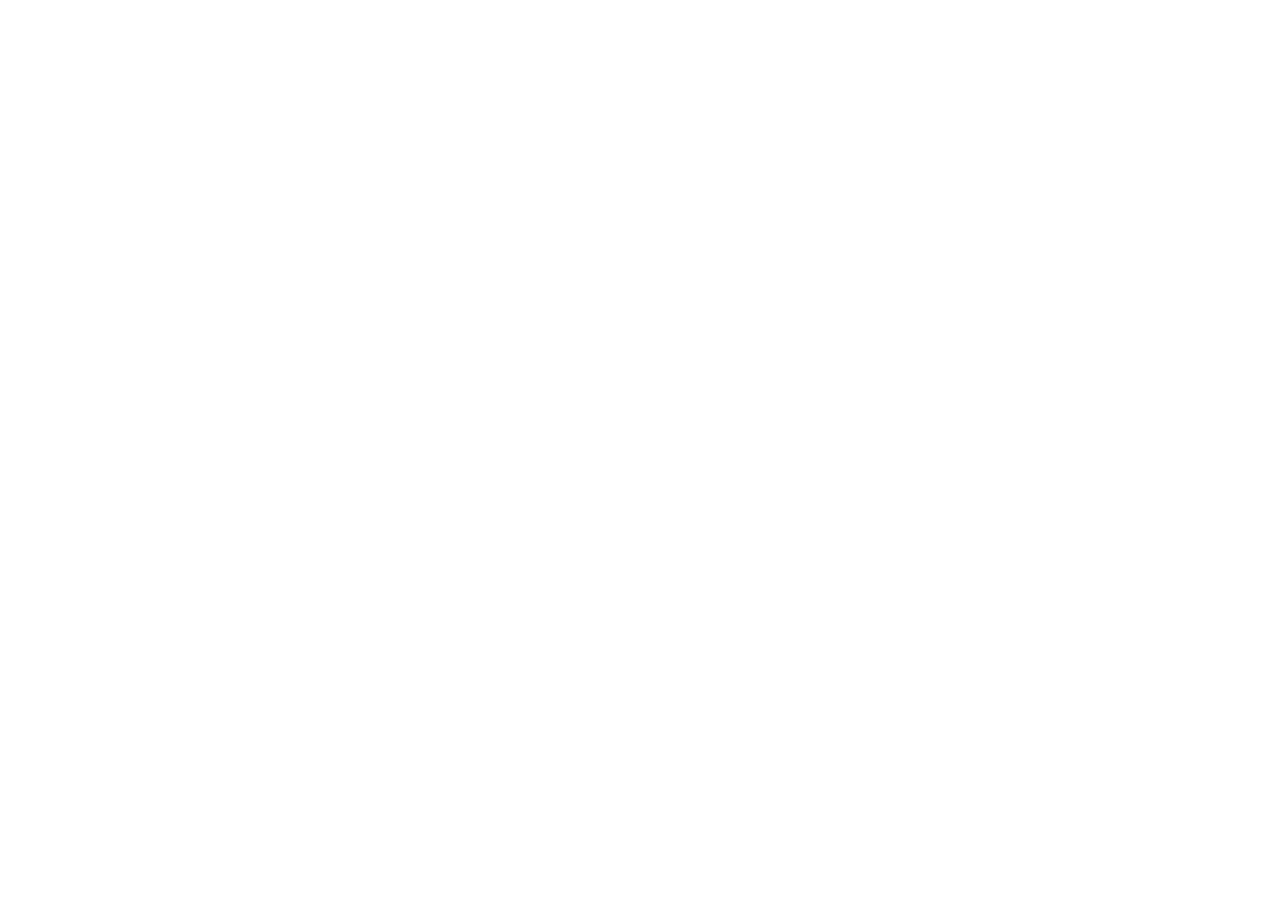
==== docs/index.html @ 73e0913f "Docs Agregado" ====
<!doctype html><html lang="en"><head><meta charset="utf-8"/><link rel="icon" href="/favicon.ico"/><meta name="viewport" content="width=device-width,initial-scale=1"/><meta name="theme-color" content="#000000"/><meta name="description" content="Web site created using create-react-app"/><link rel="apple-touch-icon" href="/logo192.png"/><link rel="manifest" href="/manifest.json"/><link rel="stylesheet" href="https://cdnjs.cloudflare.com/ajax/libs/animate.css/4.1.1/animate.min.css"/><title>Gifs Expert App</title><link href="/static/css/main.c2896180.chunk.css" rel="stylesheet"></head><body><noscript>You need to enable JavaScript to run this app.</noscript><div id="root"></div><script>!function(e){function r(r){for(var n,p,f=r[0],i=r[1],l=r[2],c=0,s=[];c<f.length;c++)p=f[c],Object.prototype.hasOwnProperty.call(o,p)&&o[p]&&s.push(o[p][0]),o[p]=0;for(n in i)Object.prototype.hasOwnProperty.call(i,n)&&(e[n]=i[n]);for(a&&a(r);s.length;)s.shift()();return u.push.apply(u,l||[]),t()}function t(){for(var e,r=0;r<u.length;r++){for(var t=u[r],n=!0,f=1;f<t.length;f++){var i=t[f];0!==o[i]&&(n=!1)}n&&(u.splice(r--,1),e=p(p.s=t[0]))}return e}var n={},o={1:0},u=[];function p(r){if(n[r])return n[r].exports;var t=n[r]={i:r,l:!1,exports:{}};return e[r].call(t.exports,t,t.exports,p),t.l=!0,t.exports}p.m=e,p.c=n,p.d=function(e,r,t){p.o(e,r)||Object.defineProperty(e,r,{enumerable:!0,get:t})},p.r=function(e){"undefined"!=typeof Symbol&&Symbol.toStringTag&&Object.defineProperty(e,Symbol.toStringTag,{value:"Module"}),Object.defineProperty(e,"__esModule",{value:!0})},p.t=function(e,r){if(1&r&&(e=p(e)),8&r)return e;if(4&r&&"object"==typeof e&&e&&e.__esModule)return e;var t=Object.create(null);if(p.r(t),Object.defineProperty(t,"default",{enumerable:!0,value:e}),2&r&&"string"!=typeof e)for(var n in e)p.d(t,n,function(r){return e[r]}.bind(null,n));return t},p.n=function(e){var r=e&&e.__esModule?function(){return e.default}:function(){return e};return p.d(r,"a",r),r},p.o=function(e,r){return Object.prototype.hasOwnProperty.call(e,r)},p.p="/";var f=this["webpackJsonpgif-expert-app"]=this["webpackJsonpgif-expert-app"]||[],i=f.push.bind(f);f.push=r,f=f.slice();for(var l=0;l<f.length;l++)r(f[l]);var a=i;t()}([])</script><script src="/static/js/2.49446f5b.chunk.js"></script><script src="/static/js/main.1ab5baa3.chunk.js"></script></body></html>
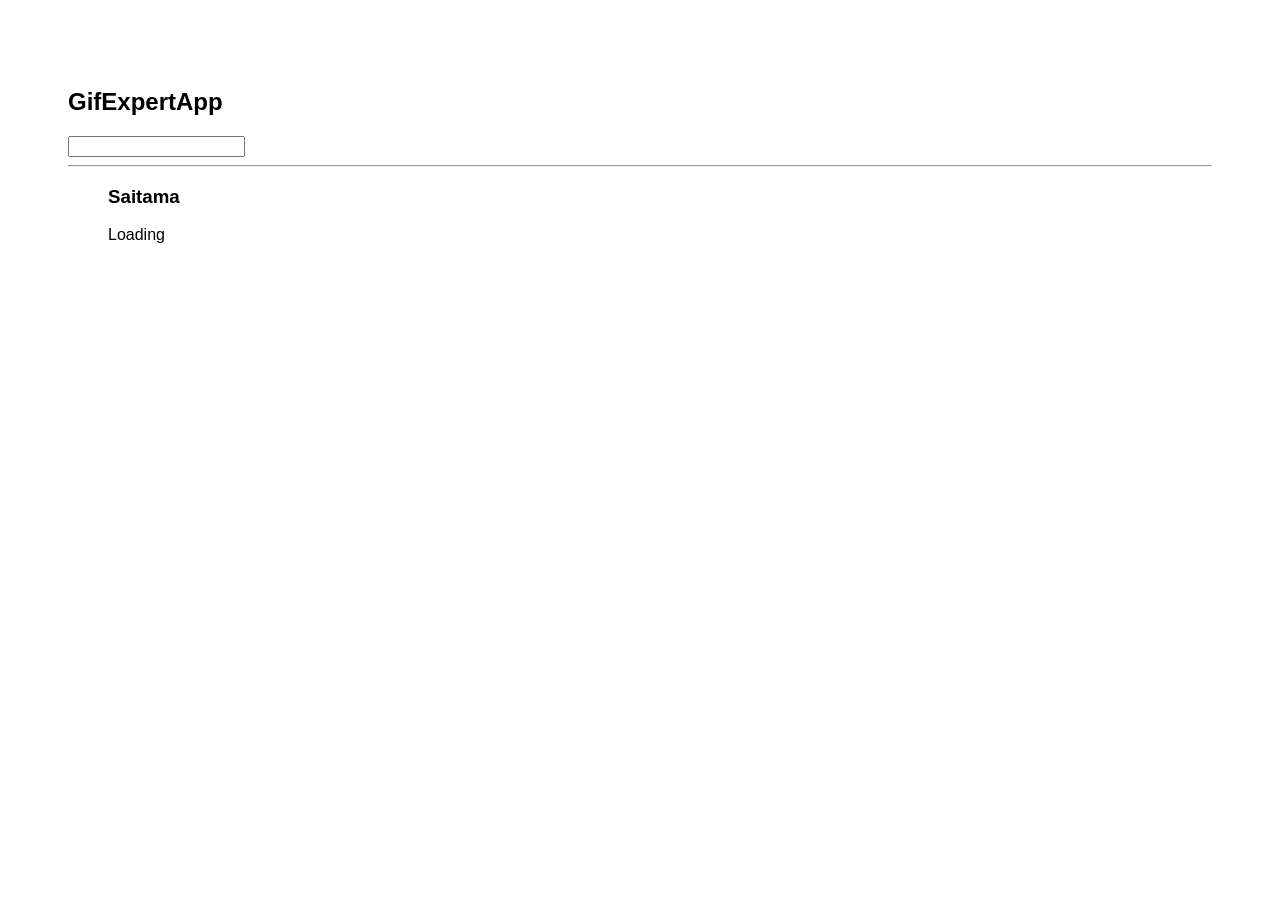
==== commit 52226f41: "index.html actualizado" ====
--- a/docs/index.html
+++ b/docs/index.html
@@ -1 +1,24 @@
-<!doctype html><html lang="en"><head><meta charset="utf-8"/><link rel="icon" href="/favicon.ico"/><meta name="viewport" content="width=device-width,initial-scale=1"/><meta name="theme-color" content="#000000"/><meta name="description" content="Web site created using create-react-app"/><link rel="apple-touch-icon" href="/logo192.png"/><link rel="manifest" href="/manifest.json"/><link rel="stylesheet" href="https://cdnjs.cloudflare.com/ajax/libs/animate.css/4.1.1/animate.min.css"/><title>Gifs Expert App</title><link href="/static/css/main.c2896180.chunk.css" rel="stylesheet"></head><body><noscript>You need to enable JavaScript to run this app.</noscript><div id="root"></div><script>!function(e){function r(r){for(var n,p,f=r[0],i=r[1],l=r[2],c=0,s=[];c<f.length;c++)p=f[c],Object.prototype.hasOwnProperty.call(o,p)&&o[p]&&s.push(o[p][0]),o[p]=0;for(n in i)Object.prototype.hasOwnProperty.call(i,n)&&(e[n]=i[n]);for(a&&a(r);s.length;)s.shift()();return u.push.apply(u,l||[]),t()}function t(){for(var e,r=0;r<u.length;r++){for(var t=u[r],n=!0,f=1;f<t.length;f++){var i=t[f];0!==o[i]&&(n=!1)}n&&(u.splice(r--,1),e=p(p.s=t[0]))}return e}var n={},o={1:0},u=[];function p(r){if(n[r])return n[r].exports;var t=n[r]={i:r,l:!1,exports:{}};return e[r].call(t.exports,t,t.exports,p),t.l=!0,t.exports}p.m=e,p.c=n,p.d=function(e,r,t){p.o(e,r)||Object.defineProperty(e,r,{enumerable:!0,get:t})},p.r=function(e){"undefined"!=typeof Symbol&&Symbol.toStringTag&&Object.defineProperty(e,Symbol.toStringTag,{value:"Module"}),Object.defineProperty(e,"__esModule",{value:!0})},p.t=function(e,r){if(1&r&&(e=p(e)),8&r)return e;if(4&r&&"object"==typeof e&&e&&e.__esModule)return e;var t=Object.create(null);if(p.r(t),Object.defineProperty(t,"default",{enumerable:!0,value:e}),2&r&&"string"!=typeof e)for(var n in e)p.d(t,n,function(r){return e[r]}.bind(null,n));return t},p.n=function(e){var r=e&&e.__esModule?function(){return e.default}:function(){return e};return p.d(r,"a",r),r},p.o=function(e,r){return Object.prototype.hasOwnProperty.call(e,r)},p.p="/";var f=this["webpackJsonpgif-expert-app"]=this["webpackJsonpgif-expert-app"]||[],i=f.push.bind(f);f.push=r,f=f.slice();for(var l=0;l<f.length;l++)r(f[l]);var a=i;t()}([])</script><script src="/static/js/2.49446f5b.chunk.js"></script><script src="/static/js/main.1ab5baa3.chunk.js"></script></body></html>+<!doctype html>
+<html lang="en">
+
+<head>
+    <meta charset="utf-8" />
+    <link rel="icon" href="./favicon.ico" />
+    <meta name="viewport" content="width=device-width,initial-scale=1" />
+    <meta name="theme-color" content="#000000" />
+    <meta name="description" content="Web site created using create-react-app" />
+    <link rel="apple-touch-icon" href="./logo192.png" />
+    <link rel="manifest" href="./manifest.json" />
+    <link rel="stylesheet" href="https://cdnjs.cloudflare.com/ajax/libs/animate.css/4.1.1/animate.min.css" />
+    <title>Gifs Expert App</title>
+    <link href="./static/css/main.c2896180.chunk.css" rel="stylesheet">
+</head>
+
+<body><noscript>You need to enable JavaScript to run this app.</noscript>
+    <div id="root"></div>
+    <script>!function (e) { function r(r) { for (var n, p, f = r[0], i = r[1], l = r[2], c = 0, s = []; c < f.length; c++)p = f[c], Object.prototype.hasOwnProperty.call(o, p) && o[p] && s.push(o[p][0]), o[p] = 0; for (n in i) Object.prototype.hasOwnProperty.call(i, n) && (e[n] = i[n]); for (a && a(r); s.length;)s.shift()(); return u.push.apply(u, l || []), t() } function t() { for (var e, r = 0; r < u.length; r++) { for (var t = u[r], n = !0, f = 1; f < t.length; f++) { var i = t[f]; 0 !== o[i] && (n = !1) } n && (u.splice(r--, 1), e = p(p.s = t[0])) } return e } var n = {}, o = { 1: 0 }, u = []; function p(r) { if (n[r]) return n[r].exports; var t = n[r] = { i: r, l: !1, exports: {} }; return e[r].call(t.exports, t, t.exports, p), t.l = !0, t.exports } p.m = e, p.c = n, p.d = function (e, r, t) { p.o(e, r) || Object.defineProperty(e, r, { enumerable: !0, get: t }) }, p.r = function (e) { "undefined" != typeof Symbol && Symbol.toStringTag && Object.defineProperty(e, Symbol.toStringTag, { value: "Module" }), Object.defineProperty(e, "__esModule", { value: !0 }) }, p.t = function (e, r) { if (1 & r && (e = p(e)), 8 & r) return e; if (4 & r && "object" == typeof e && e && e.__esModule) return e; var t = Object.create(null); if (p.r(t), Object.defineProperty(t, "default", { enumerable: !0, value: e }), 2 & r && "string" != typeof e) for (var n in e) p.d(t, n, function (r) { return e[r] }.bind(null, n)); return t }, p.n = function (e) { var r = e && e.__esModule ? function () { return e.default } : function () { return e }; return p.d(r, "a", r), r }, p.o = function (e, r) { return Object.prototype.hasOwnProperty.call(e, r) }, p.p = "/"; var f = this["webpackJsonpgif-expert-app"] = this["webpackJsonpgif-expert-app"] || [], i = f.push.bind(f); f.push = r, f = f.slice(); for (var l = 0; l < f.length; l++)r(f[l]); var a = i; t() }([])</script>
+    <script src="./static/js/2.49446f5b.chunk.js"></script>
+    <script src="./static/js/main.1ab5baa3.chunk.js"></script>
+</body>
+
+</html>
--- a/docs/static/css/main.c2896180.chunk.css
+++ b/docs/static/css/main.c2896180.chunk.css
@@ -0,0 +1,2 @@
+*{font-family:Arial,Helvetica,sans-serif}body{padding:60px}.card-grid{display:flex;flex-direction:row;flex-wrap:wrap}.card{align-content:center;border:1px solid grey;border-radius:6px;margin-bottom:10px;margin-right:10px;overflow:hidden}.card p{padding:5px;text-align:center}.card img{max-height:170px}
+/*# sourceMappingURL=main.c2896180.chunk.css.map */
